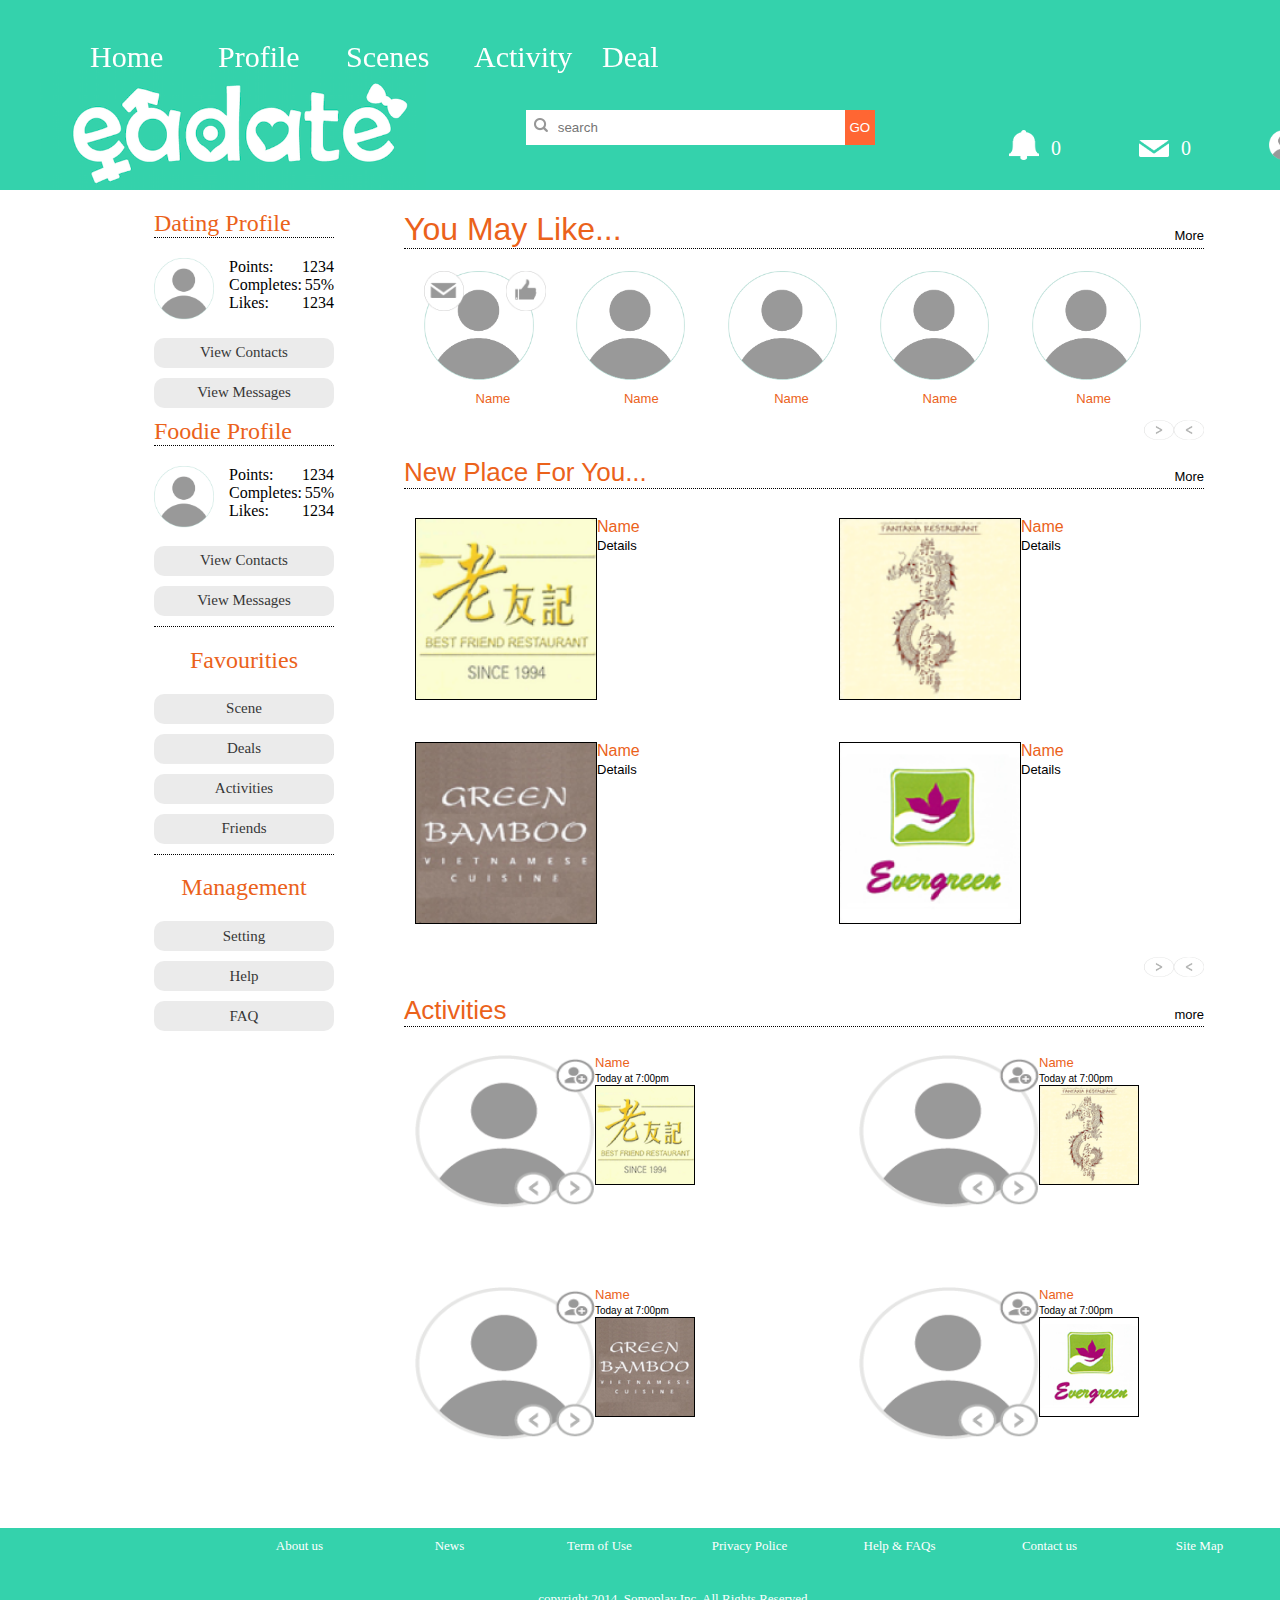
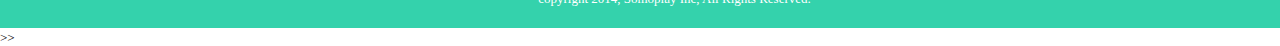
==== index.html @ 8f6dbf2c "Merge branch 'master' of https://github.com/SomoplayOpenSource/test-html" ====
<!DOCTYPE html>
<html>
<head>
    <script src="https://code.jquery.com/jquery-2.1.3.min.js"></script>
	<script src="https://code.jquery.com/jquery-1.11.2.min.js"></script>
	<link rel="stylesheet" href="basis.css" Title="Contemporary">
	<link rel="stylesheet" href="layout.css" Title="Contemporary">
	<script src="a.js"></script>
	
</head>
<!----test test4444  --->
<!----test test2222  --->
<body>
<div id="main">
        <div id="header">
        <div id="topmenu">
        <ul>
        <li><a href='#'>Home</a></li>
					<li><a href='#'>Profile</a></li>
					<li><a href='#'>Scenes</a></li>
					<li><a href='#'>Activity</a></li>
					<li><a href='#'>Deal</a></li>

        </ul>
        </div>
     	<div id="headericon">
				<div id="alarm">
					<img src="Images/remainder.png" id="alarmimg">
					<p id="alarmnum">0<p>
				</div>
				<div id="letter">
					<img src="Images/email.png" id="letterimg">
					<p id="letternum">0<p>
				</div>
				<div id="user">
					<img src="Images/user.png" id="userimg">
					<img src="Images/down more.png" id="usericon">
				</div>
		</div><!----end of headericon--->	
        </div><!-----end of header-->
        <div id="headerhide">
                <img src="Images/logo.png" id="logoimg">
                <form id="searchbar">
				<div id="searchicon"></div>
				<input id="searchword" placeholder="search">
				<input id="searchgo" type="submit" value="GO">
			    </form>
         <div id="headericonhide">
				<div id="alarm">
					<img src="Images/remainder.png" id="alarmimg">
					<p id="alarmnum">0<p>
				</div>
				<div id="letter">
					<img src="Images/email.png" id="letterimg">
					<p id="letternum">0<p>
				</div>
				<div id="user">
					<img src="Images/user.png" id="userimg">
					<img src="Images/down more.png" id="usericon">
				</div>
	      </div><!------end of headericohide---->
	      </div><!-----end of headerhide--->
    <div id="MainContent">
    <div id="EadateHomeLeftBar" style="float:left">
    <div class="datingProfile"> 
    <h2 class="font_color" id="dottedLine">Dating Profile</h2>
      <div class="datingProfileImage"><img src="Images/user.png" alt="" width="60" height="90"></div>
   <div class="datingProfileWords">Points: <a href="" id="RightWord">1234</a><br/>
	Completes:<a href="" id="RightWord">55%</a><br/>
	Likes:<a href="" id="RightWord">1234</a>
	</div>
	<center>
    <p><button class="leftbutton">View Contacts</button></p>
	<p><button class="leftbutton">View Messages</button></p>
	</center>
	</div>	
	<div class="datingProfile"> 
	<h2 class="font_color" id="dottedLine">Foodie Profile</h2>
   <div class="datingProfileImage"><img src="Images/user.png" alt="" width="60" height="90"></div>
   <div class="datingProfileWords">Points:<a href="" id="RightWord">1234</a><br/>
	Completes:<a href="" id="RightWord">55%</a><br/>
	Likes:<a href="" id="RightWord">1234</a>
	</div>
	<center>	    
	<p><button class="leftbutton">View Contacts</button></p>
	<p><button class="leftbutton">View Messages</button></p>
	</center>
	</div>
	<div class="Favourities" style="clear: both;">
	<center>
	<h2 class="font_color"> Favourities</h2>
	<p><button class="leftbutton">Scene</button></p>
	<p><button class="leftbutton">Deals</button></p>
	<p><button class="leftbutton">Activities</button></p>
	<p><button class="leftbutton" >Friends</button></p>
	</center>
	</div>
	<div class="Favourities" style="clear: both;">
	<center>
	<h2 class="font_color">Management</h2>
   	<p><button class="leftbutton">Setting</button></p>
	<p><button class="leftbutton">Help</button></p>
	<p><button class="leftbutton">FAQ</button></p>
	</center>
   </div> 
   </div>
   <div id="EadateHomeRightContent">
   <div id="YouMayLike" >
   <h1 class="font_color" id="dottedLine" >You May Like... <a href="" id="RightWord"><font size="2px" />More</a></h1> 
    <ul class="font_color" >
	                <li><div id="ImageDiv"><img src="Images/message.png" class="ImageMessage"/><img src ="Images/like.png" class="ImageLike"/><img src="Images/user.png" width="110px" height="160px"/></div><div align="center">Name&nbsp;&nbsp;&nbsp;&nbsp;&nbsp;&nbsp;&nbsp;&nbsp;&nbsp;&nbsp;&nbsp;&nbsp;&nbsp;&nbsp;&nbsp</div></li>
					<li><div id="ImageDiv"><img src = "Images/user.png" class="YouMayLikeUser" ></div><div align="center">Name&nbsp;&nbsp;&nbsp;&nbsp;&nbsp;&nbsp;&nbsp;&nbsp;&nbsp;&nbsp;&nbsp;&nbsp;&nbsp;&nbsp;&nbsp;&nbsp;&nbsp</div></li>
					<li><div id="ImageDiv"><img src = "Images/user.png"  class="YouMayLikeUser"></div><div align="center">Name&nbsp;&nbsp;&nbsp;&nbsp;&nbsp;&nbsp;&nbsp;&nbsp;&nbsp;&nbsp;&nbsp;&nbsp;&nbsp;&nbsp;&nbsp;&nbsp;&nbsp;&nbsp</div></li>
					<li><div id="ImageDiv"><img src = "Images/user.png" class="YouMayLikeUser"></div><div align="center">Name&nbsp;&nbsp;&nbsp;&nbsp;&nbsp;&nbsp;&nbsp;&nbsp;&nbsp;&nbsp;&nbsp;&nbsp;&nbsp;&nbsp;&nbsp;&nbsp;&nbsp;&nbsp;&nbsp;&nbsp</div></li>
					<li><div id="ImageDiv"><img src = "Images/user.png" class="YouMayLikeUser"></div><div align="center">Name&nbsp;&nbsp;&nbsp;&nbsp;&nbsp;&nbsp;&nbsp;&nbsp;&nbsp;&nbsp;&nbsp;&nbsp;&nbsp;&nbsp;&nbsp;&nbsp;&nbsp;&nbsp;&nbsp</div></li>
    </div><!----endof you may like-->
    <div id="RightLeft">
    <img src="Images/left.png" width="30px" height="20px"/ style="float:right">
    <img src="Images/right.png"width="30px" height="20px"/ style="float:right">
    </div>
    <div id="NewPlacesForYou">
    <h1 class="font_color" id="dottedLine">New Place For You...<a href="" id="RightWord"><font size="2px"/>More</a></h1>
    			<table border=0px; cellspacing=10px class="font_color">
				<tr>
				<td width=300px><img src = "Images/best_friend_restaurant.png" align="left" id="Restaurent1"><font size="3px"/>Name
				<br/><font color="000" size="2px" />Details</td>
				<td width=100px></td>
				<td width=300px><img src = "Images/fantaxia_restaurant.png" align="left"  id="Restaurent1"><font size="3px"/>Name<br/><font color="000" size="2px" />Details</td>
				</tr>
				<tr height=20px></tr>
				<tr>
				<td><img src = "Images/everybamboo.png" align="left" id="Restaurent1"><font size="3px"/>Name<br/><font color="000" size="2px" />Details</td>
				<td width=100px></td>
				<td><img src = "Images/everygreen.png" align="left"  id="Restaurent1"><font size="3px"/>Name<br/><font color="000" size="2px" />Details</td>
                </tr>
				</table>	
   </div><!--------------endof New place for you----->
   <div id="RightLeft">
    <img src="Images/left.png" width="30px" height="20px"/ style="float:right">
    <img src="Images/right.png"width="30px" height="20px"/ style="float:right">
    </div>
   <div id="Activities">
   <h1 class="font_color" id="dottedLine">Activities <a href="" id="RightWord" ><font size="2px"/>more</a></h1>
    	<table border=0px; cellspacing=10px height=420px>
				<tr >
				<td width=300px><img src = "Images/&#20154;&#21487;&#36873;.png" align="left" width="180px"  height="220px">Name<br/><font size="1" color="00px"/>Today at 7:00pm</br/>
				<img src = "Images/best_friend_restaurant.png" align="left" id="Restaurent2"/></td>
				<td width=100px></td>
				<td width=300px><img src = "Images/&#20154;&#21487;&#36873;.png" align="left"  width="180px" height="220px">Name<br/><font size="1" color="00px"/>Today at 7:00pm <br/>
				<img src = "Images/fantaxia_restaurant.png" align="left" id="Restaurent2"/></td>
				</tr>
				<tr>
				<td><img src = "Images/&#20154;&#21487;&#36873;.png" align="left" width="180px"  height="220px">Name<br/><font size="1" color="00px"/>Today at 7:00pm<br/>
				<img src = "Images/everybamboo.png" align="left" id="Restaurent2"/></td>
						<td width=120px></td>
				<td><img src = "Images/&#20154;&#21487;&#36873;.png" align="left"  width="180px" height="220px">Name<br/><font size="1" color="00px"/>Today at 7:00pm<br/>
				<img src = "Images/everygreen.png" align="left" id="Restaurent2"/></td>
				</tr>
				<tr height=80px></tr>
        </table>
   </div><!--------------endof Activities----->
   </div><!--end of EadateHomeRightContent-->
</div><!--end of EadateHomeMainContent-->
<div id="footer">
  <div id="footerbar" align="center">
   <ul>
      <li><a href = "">About us</a></li>
      <li><a href = "">News</a></li>
      <li><a href = "">Term of Use</a></li>
      <li><a href = "">Privacy Police</a></li>
      <li><a href = "">Help & FAQs</a></li>
      <li><a href = "">Contact us</a></li>
      <li><a href = "">Site Map</a></li>
    </ul>
  </div><!--footerbar-->
<div id="footerwords" align="center">
	copyright 2014, Somoplay Inc, All Rights Reserved.
</div><!----endnof footeords--->
</div>
</body>
</html>


</body>
>>
---- basis.css ----
body {
	margin: 0px;
}
#main {
	width: 100%;
	height: 100%;
}
/***header***/
#header {
	width: 1349px;
	height: 70px;
	background-color: rgb(52,210,172);
	position:fixed;
	z-index: 99;
}
#topmenu {
	margin-left: 10px;
	height: 70px;
	width: 800px;
	float: left;
}
#topmenu ul {
	padding: 0px;
	margin-top: 0px;
	margin-bottom: 0px;
	margin-left: auto;
	margin-right: auto;
	width: 80%;
	height: 100%;
	list-style: none;
}
#topmenu li {
	padding-top: 30px;
	float: left;
	display:block; 
	
	width: 20%;
	height: 70px;
	
}
#topmenu a {
	text-decoration: none;
	color:  #FFFFFF;
	font-size: 30px;
	display: block;
	padding-top:10px;
}
#headericon {
	height: 100%;
	float: right;
	
	display: none;
}
#alarm {
	height: 30px;
	width: 60px;
	float: left;
	display: block;
	padding-top: 20px;
	padding-left: 70px;
}
#alarmimg {
	height: 30px;
	width: 30px;
	float: left;
	display: block;
}
#alarmnum {
	float: left;
	color: #FFFFFF;
	font-size: 20px;
	display: block;
	margin: 0;
	padding-top: 7px;
	padding-left: 12px;
}
#letter {
	height: 30px;
	width: 60px;
	float: left;
	display: block;
	padding-top: 20px;
	padding-left: 70px;
}
#letterimg {
	height: auto;
	width: 30px;
	float: left;
	display: block;
	padding-top: 10px;
}
#letternum {
	float: left;
	color: #FFFFFF;
	font-size: 20px;
	display: block;
	margin: 0;
	padding-top: 7px;
	padding-left: 12px;
}
#user {
	height: 30px;
	width: 80px;
	float: left;
	display: block;
	padding-top: 20px;
	padding-left: 70px;
}
#userimg {
	height: auto;
	width: 30px;
	float: left;
	display: block;
}
#usericon {
	float: left;
	width: 20px;
	height: 10px;
	display: block;
	margin: 0;
	padding-top: 10px;
	padding-left: 12px;
}
/***headerhide***/
#headerhide {
	padding-top:70px;
	width: 1349px;
	height: 120px;
	
	background-color: rgb(52,210,172);
}
#headericonhide {
	padding-top: 40px;
	height: 50px;
	float: right;
}
#logoimg {
	padding-left: 40px;
	height: 120px;
	width: auto;
	float: left;
}
#searchbar {
	padding-top: 40px;
	padding-left: 100px;
	color: #333;
	margin: 0px;
	float: left;
	height: 35px;
	width: 360px;
}
#searchicon {
	background: #FFFFFF url(Images/icon.png) no-repeat 8px 8px;
	float: left;
	width: 22px;
	height: 35px;
}
#searchword {
	float: left;
	background: #FFFFFF;
	height: 35px;
	width: 285px;
	padding-left: 10px;
	border: 0px;
	padding-top: 0px;
	padding-bottom: 0px;
}
#searchgo {
	float: left;
	height: 35px;
	width: 30px;
	padding: 0px;
	margin: 0px;
	border: 0px;
	background: #FF6633;
	color: #FFFFFF;
	display: block;
}


#footer {
	width: 1349px;
	height: 100px;
	background-color: rgb(52,210,172);
}
#footer ul{
	width: 1050px;
	padding-left: 150px;
	height: 50px;
	list-style: none;
}
#footer li {
	float: left;
	display:block; 
	width: 150px;
	height: 30px;
	color: #FFFFFF;
	display: block;
	text-align: center;
}
#footer a {
	padding-top:10px;
	text-decoration: none;
	color:  #FFFFFF;
	display: block;
}
#footerwords {
	text-align: center;
	color:  #FFFFFF;
}
---- layout.css ----
/***EadateHomeMainContent***/
#MainContent {
	width: 1041px;
	padding-left: 154px;
	padding-right: 154px;
	display: block;
	overflow: hidden;
}
}
#EadateHomeLeftBar{
	width: 200px;
    padding-left: 20px;
    float: left;
	font-family: Futura,Helvetica ;
	
}
#EadateHomeRightContent{
	width:800px;
	padding-left: 250px;
	

}

#YouMayLike{
	width: 800px;
	height: 230px;
	font-family: Futura,Helvetica ;
	text-align:left;	
    overflow:hidden;   
        }
#YouMayLike ul li{
    float:left;
    list-style:none;
   
     }
.YouMayLikeUser {
      height:160px;
      width:160px
      margin-top: -50px;
      margin-bottom:-50px;
      overflow:hidden;
      float:left;
      }
#ImageDiv{
      position:relative;
      width:172px;
      height:120px;
      margin-left:-20px;
      }
.ImageMessage{
      position:absolute;
      left:0;
      top:0;
      width:40px;
      height:40px;
      }
.ImageLike{
      position:absolute;
      right:50px;
      top:0;
      width:40px;
      height:40px;
      }   
#RightLeft{
      width:800px;
      height:20px;
      }
#NewPlacesForYou{
	width: 800px;
	height: 500px;
	font-family:Futura,Helvetica ;
	text-align:left;
}
#Activities{
	width: 800px;
	height:520px;
	font-family:Futura,Helvetica ;
	text-align:left;
	color:rgb(235,98,27);
}

.font_color{
	color: rgb(235,98,27);
	font-weight: lighter;
	}
.leftbutton {
	border: 0px;
	width: 180px;
	height: 30px;
	text-align: center;
	padding: 0px;
	margin-bottom: 10px;
	font-size: 15px;
	background-color:#E7E7E7;
	border-radius:  10px 10px 10px 10px;
	opacity: 0.8;
	font-family:furtura;
	float:left;
}
.leftbutton:hover {
	opacity: 1;
}
.leftbutton:active{
	opacity: 1;
	border: 0px;
	padding: 0px;
}
#dottedLine{
    border-bottom:dotted;
    border-width:1px;
    border-color:#000;
    }
.datingProfile {
    width: 180px;
    height:130px
    float: left;
	font-family: furtura; 
	font-color:#000000;	
}
.datingProfileImage {
    width:75px;
    height:80px;
    float:left;
    }
 .datingProfileWords {
    width:105px;
    height:80px;
    align:right;
    float:right;
    }
 .Favourities {
   width:180px;
   height:120px;
   border-top:dotted;
   border-width:1px;
   allign:center;
   }
  #RightWord{
   float:right;
   text-decoration: none;
   color:#000;
   }
   #Restaurent1{
   width:180px;
   height:180px;
   border:1px #000 solid;
   
   }
   #Restaurent2{
   width:98px;
   height:98px;
   border:1px #000 solid;
   }
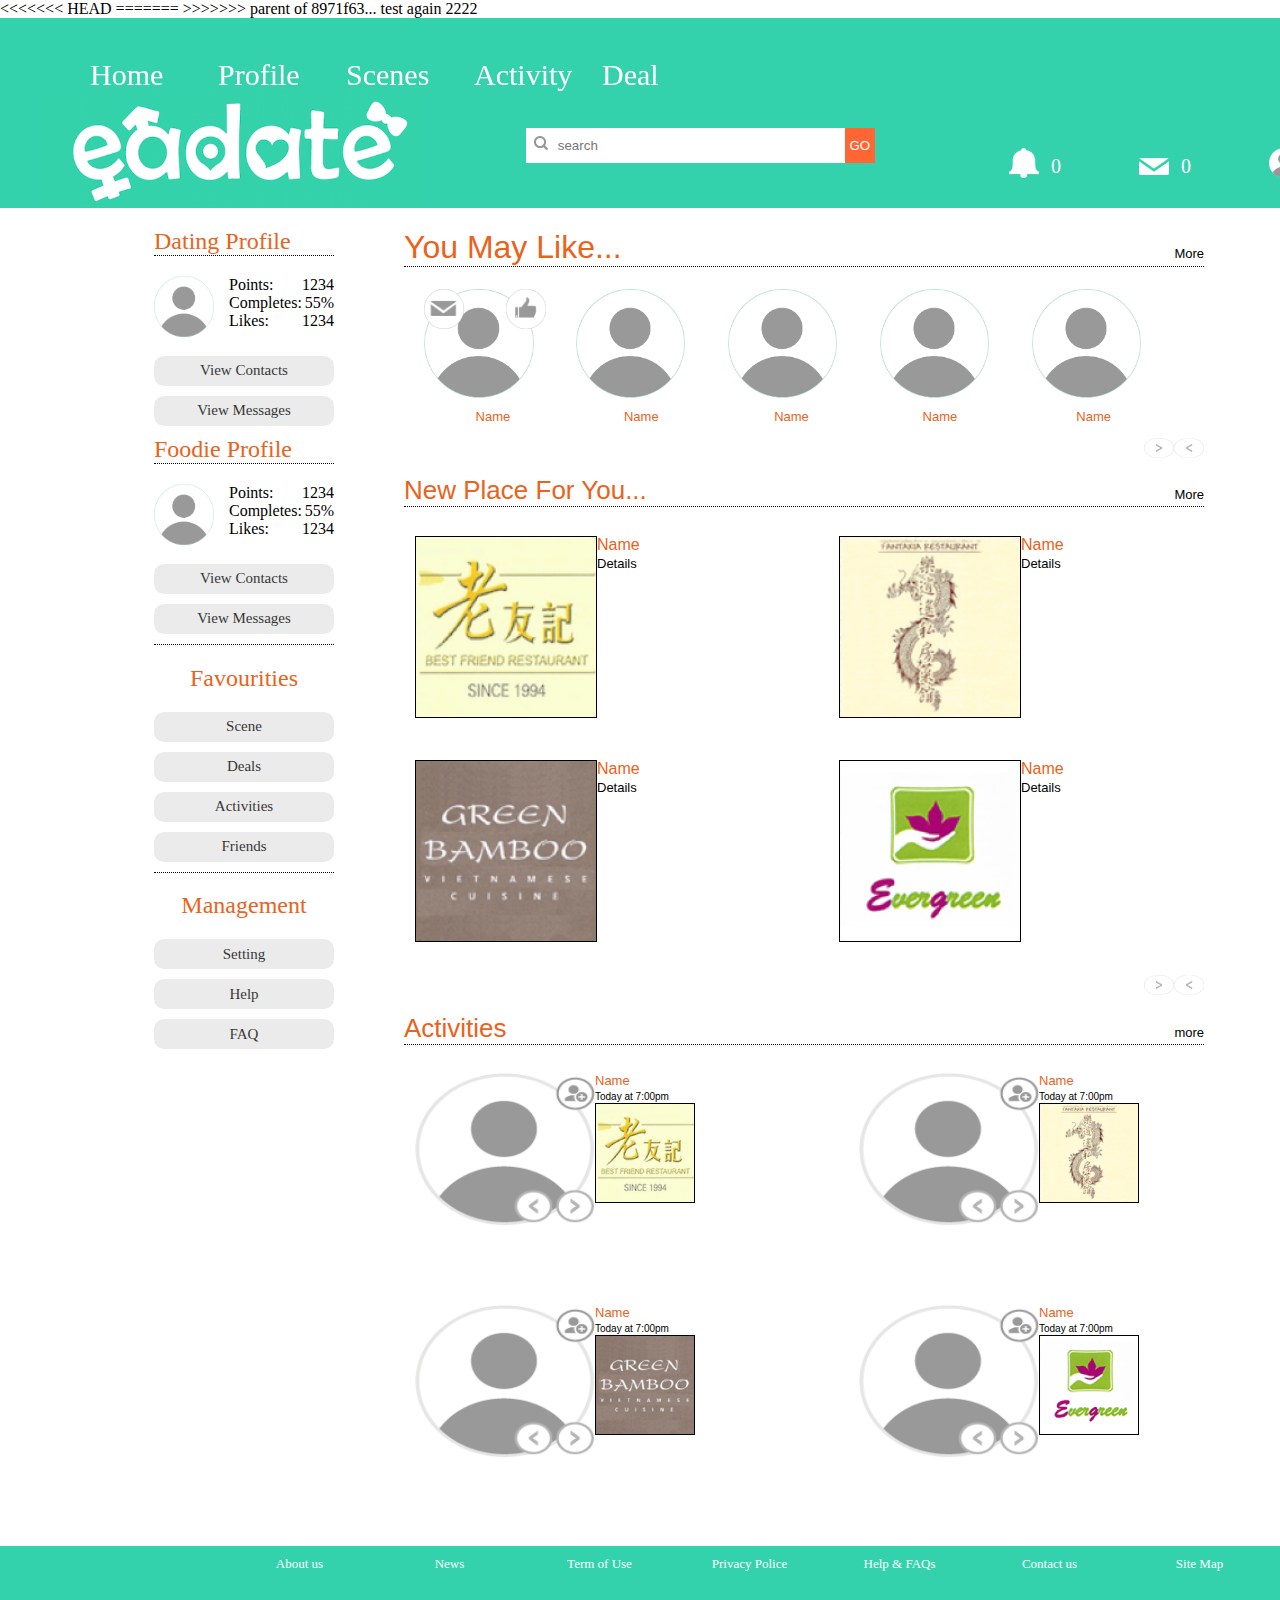
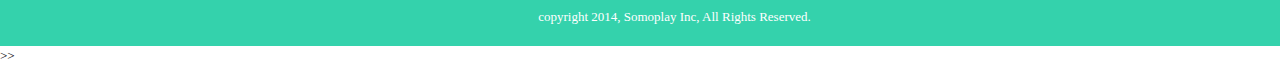
==== commit d2be1db1: "Revert "test again 2222"" ====
--- a/index.html
+++ b/index.html
@@ -8,8 +8,19 @@
 	<script src="a.js"></script>
 	
 </head>
+
+<<<<<<< HEAD
+<!----test test88yaolu  --->
+<!----test test66 yaolu  --->
+<!----test test5555 yaolu  --->
+<!----test test3333 yaolu  --->
+
 <!----test test4444  --->
+
 <!----test test2222  --->
+=======
+<!----test test  --->
+>>>>>>> parent of 8971f63... test again 2222
 <body>
 <div id="main">
         <div id="header">
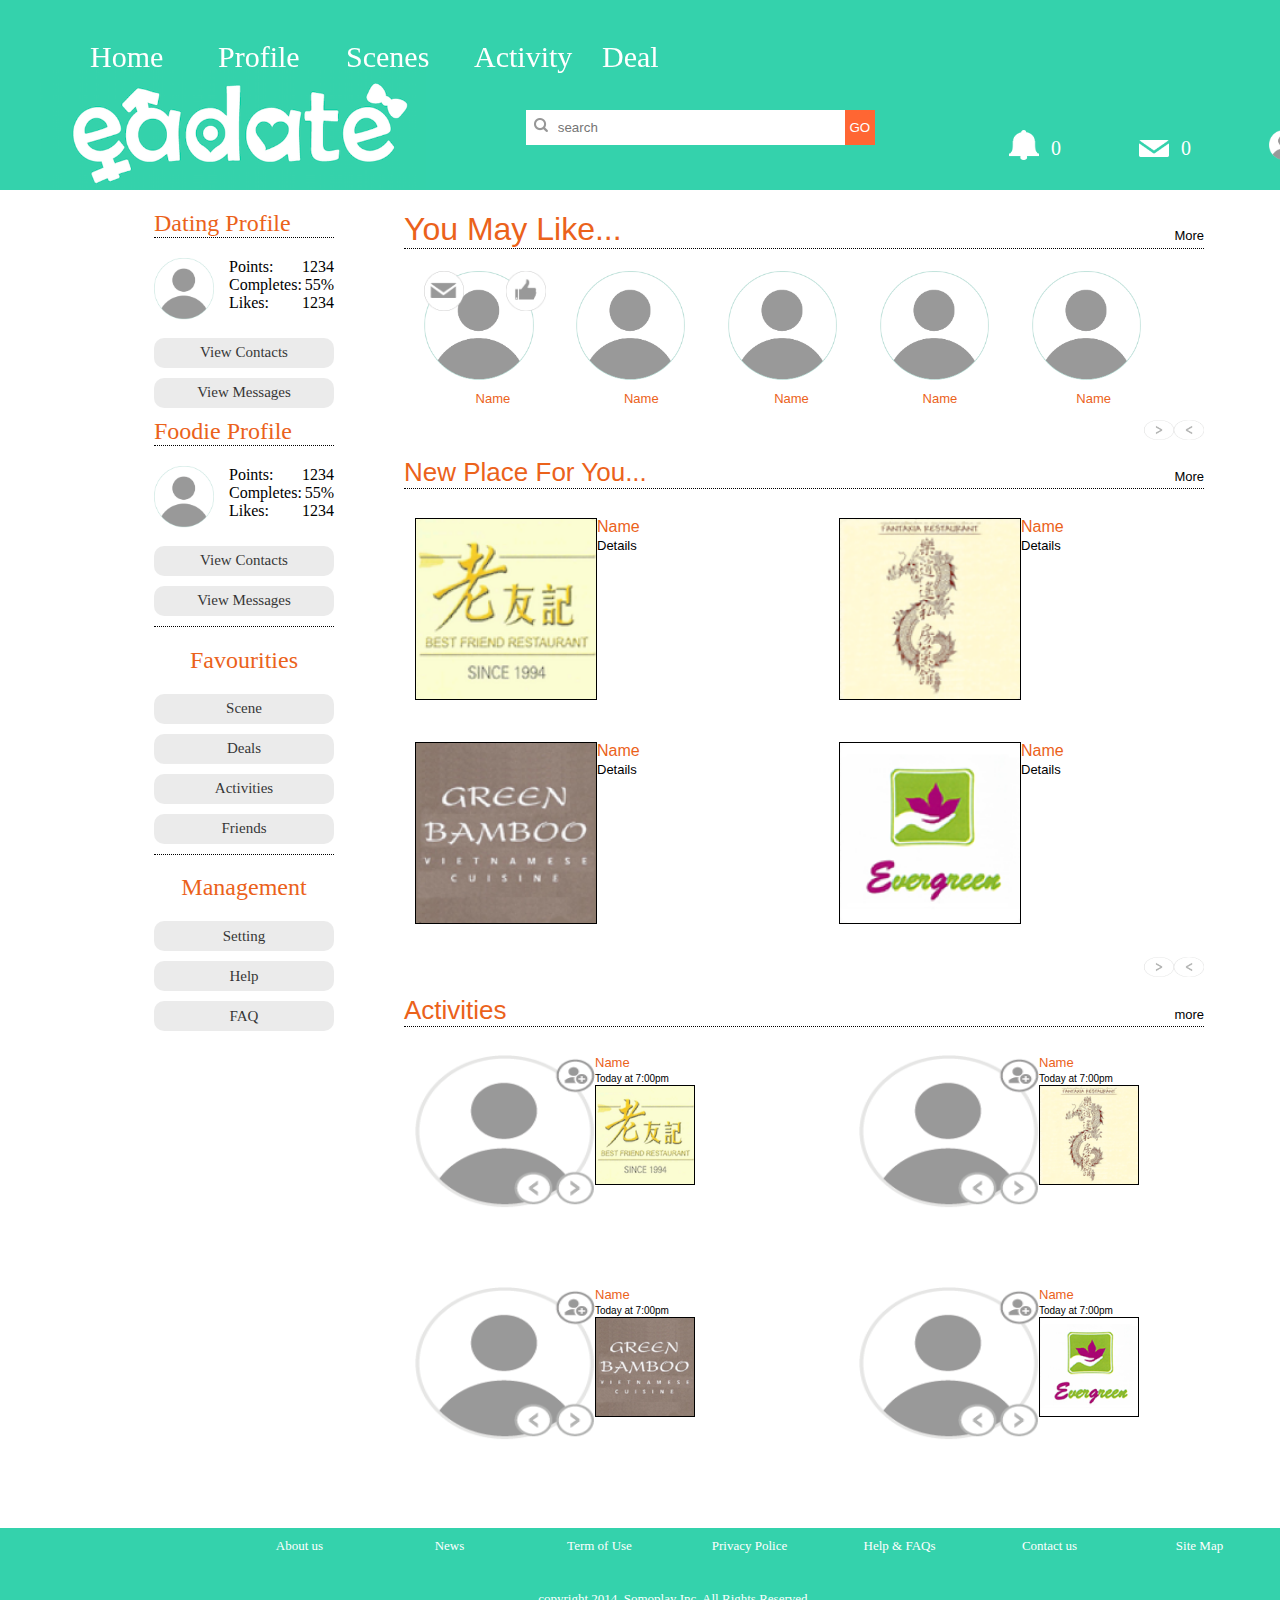
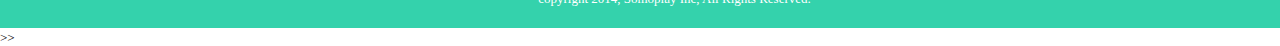
==== commit b1a2d049: "Revert "Revert "test again 2222""" ====
--- a/index.html
+++ b/index.html
@@ -9,7 +9,6 @@
 	
 </head>
 
-<<<<<<< HEAD
 <!----test test88yaolu  --->
 <!----test test66 yaolu  --->
 <!----test test5555 yaolu  --->
@@ -18,9 +17,6 @@
 <!----test test4444  --->
 
 <!----test test2222  --->
-=======
-<!----test test  --->
->>>>>>> parent of 8971f63... test again 2222
 <body>
 <div id="main">
         <div id="header">
